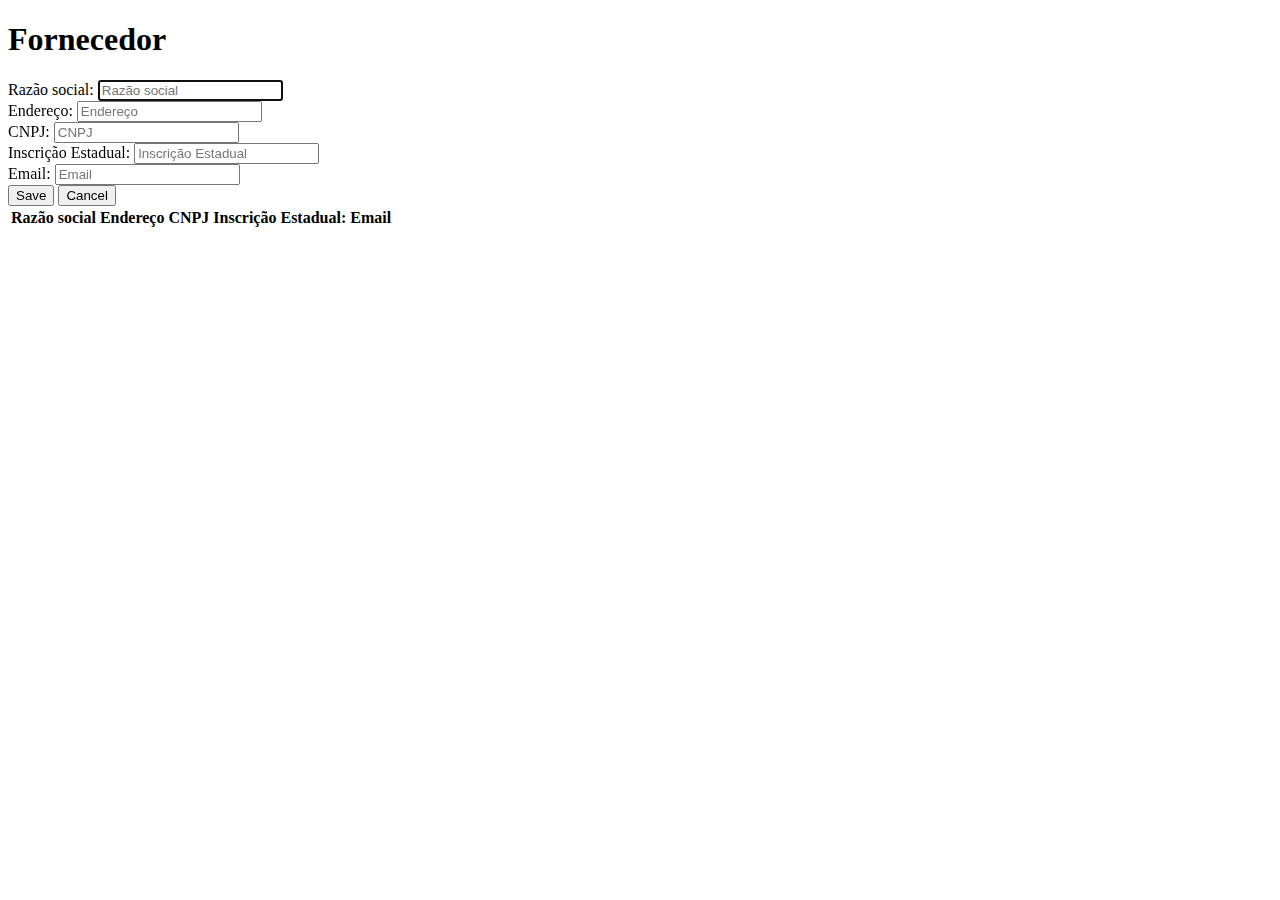
==== html/cadastro-fornecedor.html @ f7f81c82 "Criando arquivo cadastro-fornecedor." ====
<!DOCTYPE html>
<html lang="en">
<head>
    <meta charset="UTF-8">
    <meta name="viewport" content="width=device-width, initial-scale=1.0">
    <meta http-equiv="X-UA-Compatible" content="ie=edge">
    <title>Fornecedores</title>
</head>
<body>
    <h1>Fornecedor</h1>

    <div>
        <label for="razao_social">Razão social:</label>
        <input type="text" id="razao_social" autofocus placeholder="Razão social">
    </div>
    <div>
        <label for="endereco">Endereço:</label>
        <input type="text" id="endereco" placeholder="Endereço">
    </div>
    <div>
        <label for="cnpj">CNPJ:</label>
        <input type="text" id="cnpj" placeholder="CNPJ">
    </div> 

    <div>
        <label for="inscricao">Inscrição Estadual:</label>
        <input type="txt" id="inscricao" placeholder="Inscrição Estadual">
    </div>
    <div>
        <label for="email">Email:</label>
        <input type="email" id="email" placeholder="Email">
    </div>
    <div>
        <input type="button" id="btn-save" value="Save" >
        <input type="button" id="btn-cancel" value="Cancel">
    </div>

    <table id="tblFornecedor" >
        <tr>
            <th>Razão social</th>
            <th>Endereço</th>
            <th>CNPJ</th>
            <th>Inscrição Estadual:</th>
            <th>Email</th>
        </tr>
    </table>

    <script src="../js/cadastro-fornecedor.js"></script>
</body>
</html>
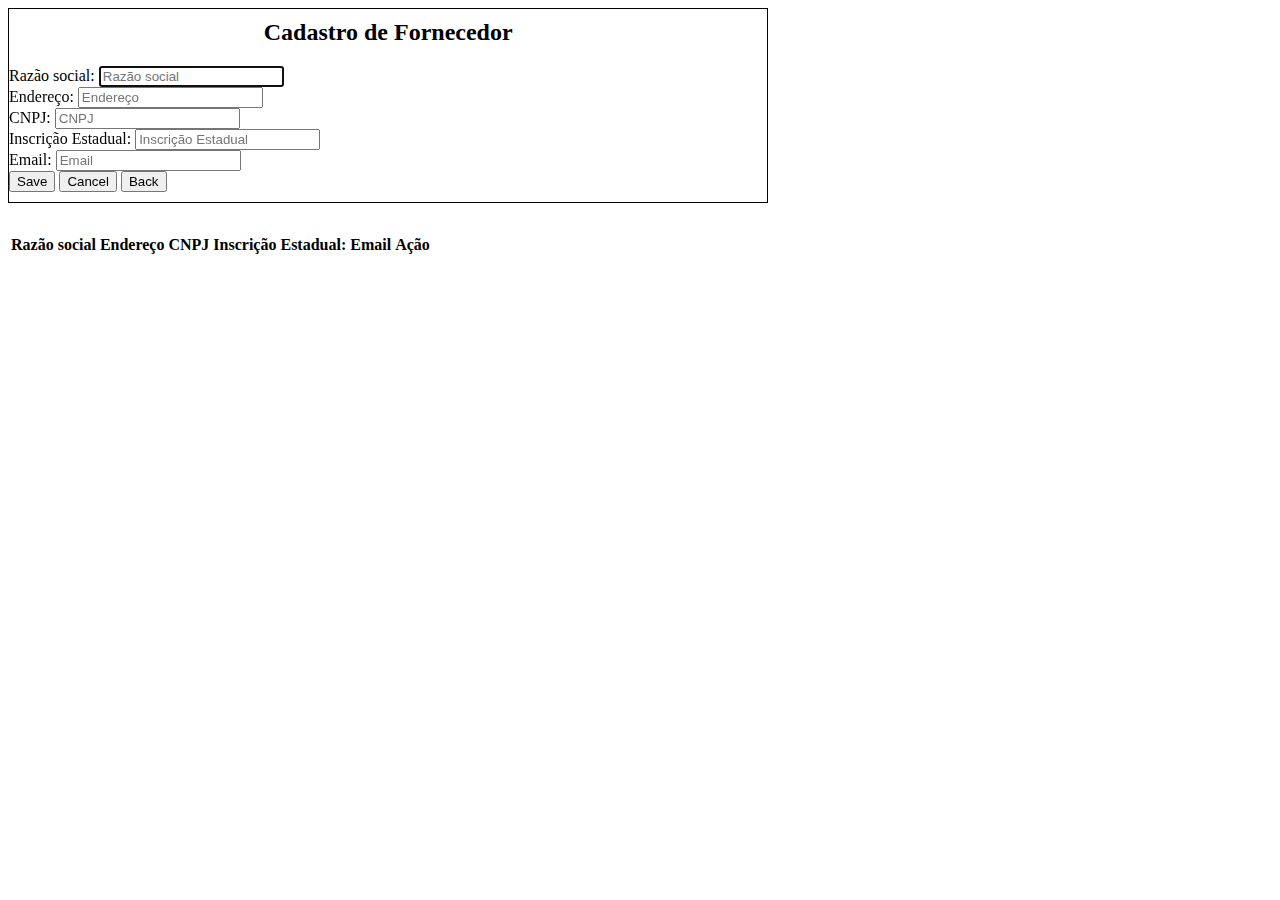
==== commit dd25cd55: "Alterando estilo do cadastro-fornecedor." ====
--- a/html/cadastro-fornecedor.html
+++ b/html/cadastro-fornecedor.html
@@ -5,45 +5,61 @@
     <meta name="viewport" content="width=device-width, initial-scale=1.0">
     <meta http-equiv="X-UA-Compatible" content="ie=edge">
     <title>Fornecedores</title>
+
+    <!-- Bootstrap -->
+    <link rel="stylesheet" href="https://stackpath.bootstrapcdn.com/bootstrap/4.1.1/css/bootstrap.min.css" integrity="sha384-WskhaSGFgHYWDcbwN70/dfYBj47jz9qbsMId/iRN3ewGhXQFZCSftd1LZCfmhktB" crossorigin="anonymous">
+    <script src="https://code.jquery.com/jquery-3.3.1.slim.min.js" integrity="sha384-q8i/X+965DzO0rT7abK41JStQIAqVgRVzpbzo5smXKp4YfRvH+8abtTE1Pi6jizo" crossorigin="anonymous"></script>
+    <script src="https://cdnjs.cloudflare.com/ajax/libs/popper.js/1.14.3/umd/popper.min.js" integrity="sha384-ZMP7rVo3mIykV+2+9J3UJ46jBk0WLaUAdn689aCwoqbBJiSnjAK/l8WvCWPIPm49" crossorigin="anonymous"></script>
+    <script src="https://stackpath.bootstrapcdn.com/bootstrap/4.1.1/js/bootstrap.min.js" integrity="sha384-smHYKdLADwkXOn1EmN1qk/HfnUcbVRZyYmZ4qpPea6sjB/pTJ0euyQp0Mk8ck+5T" crossorigin="anonymous"></script>
+    <link rel="stylesheet" href="../css/style-fornecedor.css">
 </head>
 <body>
-    <h1>Fornecedor</h1>
+    <div class="container" id="div-formulario">
+        <h2 >Cadastro de Fornecedor</h2>
+            <div class="form-group">
+                <label for="razao_social">Razão social:</label>
+                <input type="text" id="razao_social" class="form-control" autofocus placeholder="Razão social">
+            </div>
+            <div class="form-group">
+                <label for="endereco">Endereço:</label>
+                <input type="text" id="endereco" class="form-control" placeholder="Endereço">
+            </div>
+            <div class="form-group">
+                <label for="cnpj">CNPJ:</label>
+                <input type="text" id="cnpj" class="form-control" placeholder="CNPJ">
+            </div> 
 
-    <div>
-        <label for="razao_social">Razão social:</label>
-        <input type="text" id="razao_social" autofocus placeholder="Razão social">
+            <div class="form-group">
+                <label for="inscricao">Inscrição Estadual:</label>
+                <input type="txt" id="inscricao" class="form-control" placeholder="Inscrição Estadual">
+            </div>
+            <div class="form-group">
+                <label for="email">Email:</label>
+                <input type="email" id="email" class="form-control" placeholder="Email">
+            </div>
+            <div class="form-group">
+                <input type="button" id="btn-save" class="btn btn-default" value="Save" >
+                <input type="button" id="btn-cancel" class="btn btn-default" value="Cancel">
+                <input type="button" id="btn-back" class="btn btn-default" value="Back" onclick="history.back()">
+            </div>
     </div>
-    <div>
-        <label for="endereco">Endereço:</label>
-        <input type="text" id="endereco" placeholder="Endereço">
+    <div class="container" >
+        <table id="tblFornecedor" class="table table-fixed table-dark table-bordered">
+            <thead>
+                <tr>
+                    <th>Razão social</th>
+                    <th>Endereço</th>
+                    <th>CNPJ</th>
+                    <th>Inscrição Estadual:</th>
+                    <th>Email</th>
+                    <th>Ação</th>
+                </tr>
+            </thead>
+            <tbody>
+                
+            </tbody>
+        </table>
     </div>
-    <div>
-        <label for="cnpj">CNPJ:</label>
-        <input type="text" id="cnpj" placeholder="CNPJ">
-    </div> 
-
-    <div>
-        <label for="inscricao">Inscrição Estadual:</label>
-        <input type="txt" id="inscricao" placeholder="Inscrição Estadual">
-    </div>
-    <div>
-        <label for="email">Email:</label>
-        <input type="email" id="email" placeholder="Email">
-    </div>
-    <div>
-        <input type="button" id="btn-save" value="Save" >
-        <input type="button" id="btn-cancel" value="Cancel">
-    </div>
-
-    <table id="tblFornecedor" >
-        <tr>
-            <th>Razão social</th>
-            <th>Endereço</th>
-            <th>CNPJ</th>
-            <th>Inscrição Estadual:</th>
-            <th>Email</th>
-        </tr>
-    </table>
 
     <script src="../js/cadastro-fornecedor.js"></script>
 </body>
--- a/css/style-fornecedor.css
+++ b/css/style-fornecedor.css
@@ -0,0 +1,18 @@
+#div-formulario {
+    border: solid 1px;
+    width: 60%;
+    margin-bottom: 30px;
+}
+
+h2 {
+    margin-top: 10px;
+    text-align: center;
+}
+
+.btn {
+    margin-bottom: 10px;
+}
+
+.form-gorup {
+    margin-bottom: 15px;
+}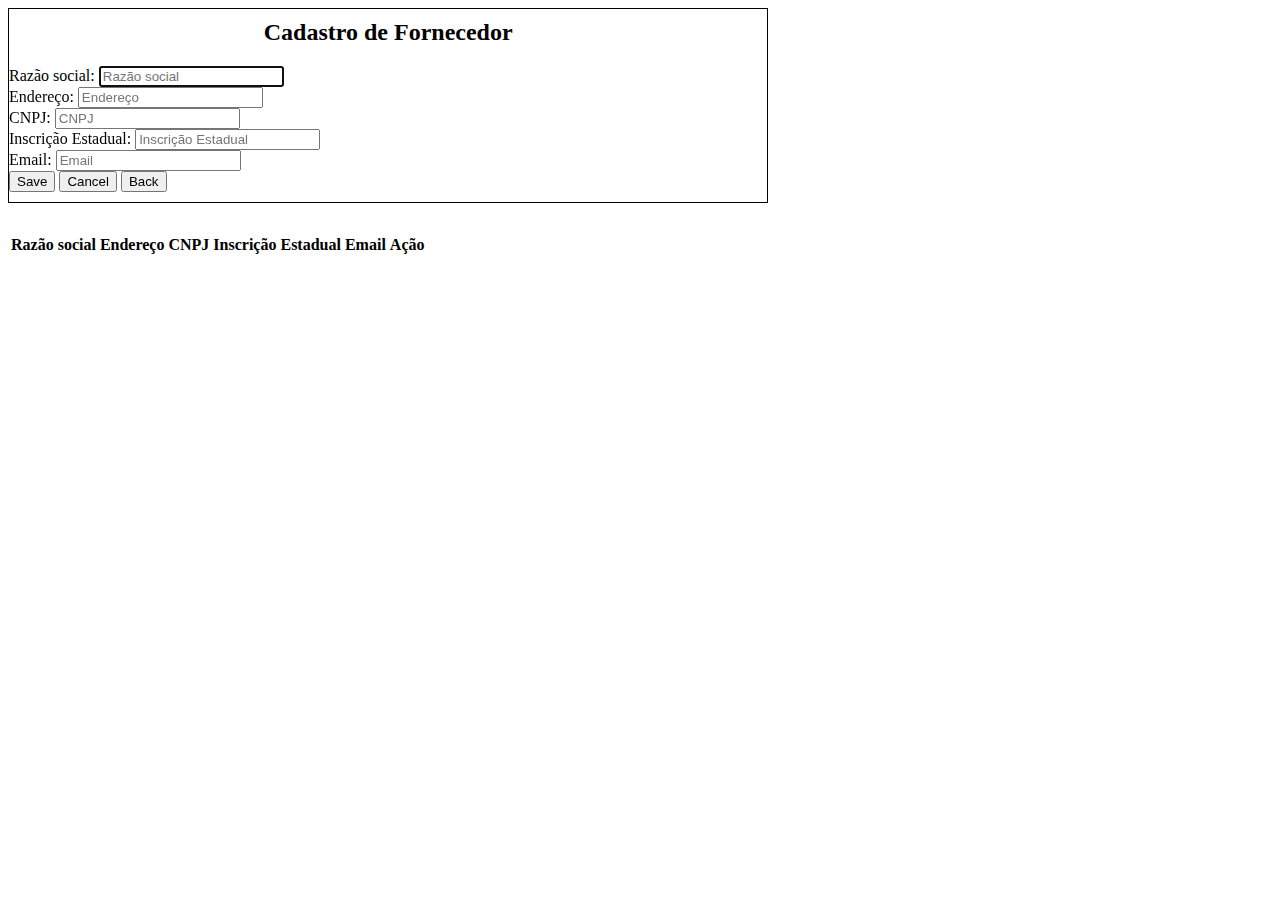
==== commit 8410458b: "Alterções no cadastro-fornecedor." ====
--- a/html/cadastro-fornecedor.html
+++ b/html/cadastro-fornecedor.html
@@ -50,7 +50,7 @@
                     <th>Razão social</th>
                     <th>Endereço</th>
                     <th>CNPJ</th>
-                    <th>Inscrição Estadual:</th>
+                    <th>Inscrição Estadual</th>
                     <th>Email</th>
                     <th>Ação</th>
                 </tr>
